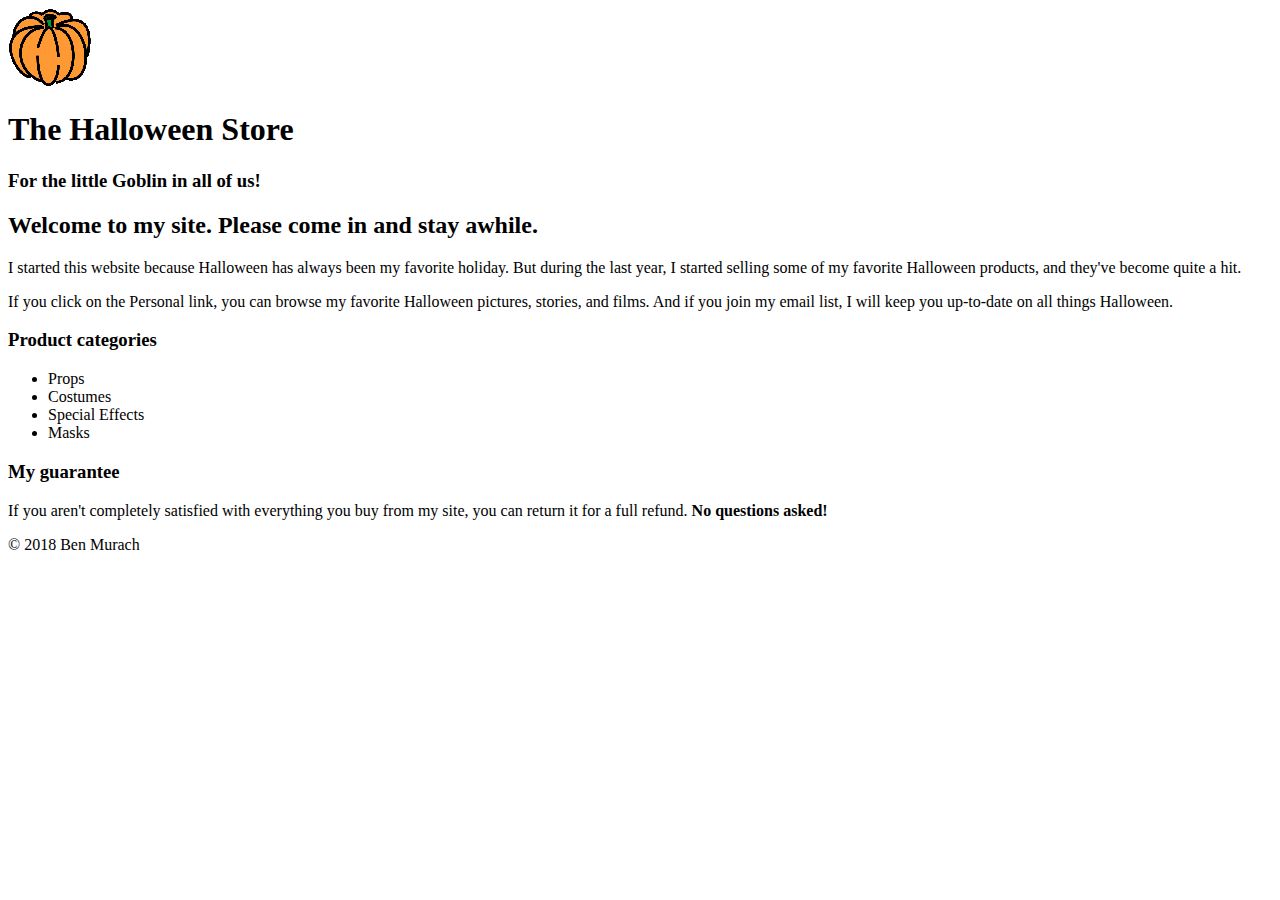
==== index.html @ 9a7944f4 "January 30" ====
<!DOCTYPE html>

<html lang="en">
<head>
	<meta charset="utf-8" />
	<title></title>
</head>

<body>
	<header>
		<img src="images/pumpkin.gif" alt="A pumpkin">
		<h1>The Halloween Store</h1>
		<h3>For the little Goblin in all of us!</h3>

	</header>

	<main>
		<h2>Welcome to my site. Please come in and stay awhile.</h2>

		<p>I started this website because Halloween has always been my favorite holiday. But during the last year, I started selling some of my favorite Halloween products, and they've become quite a hit. </p>

		<p>If you click on the Personal link, you can browse my favorite Halloween pictures, stories, and films. And if you join my email list, I will keep you up-to-date on all things Halloween.</p>

		<h3>Product categories</h3>
		<ul>
			<li>Props</li>
			<li>Costumes</li>
			<li>Special Effects</li>
			<li>Masks</li>
		</ul>
		<h3>My guarantee</h3>
		<p>If you aren't completely satisfied with everything you buy from my site, you can return it for a full refund. <b>No questions asked!</b></p>
	</main>

	<footer>
		<p>&copy; 2018 Ben Murach</p>
	</footer>
</body>
</html>
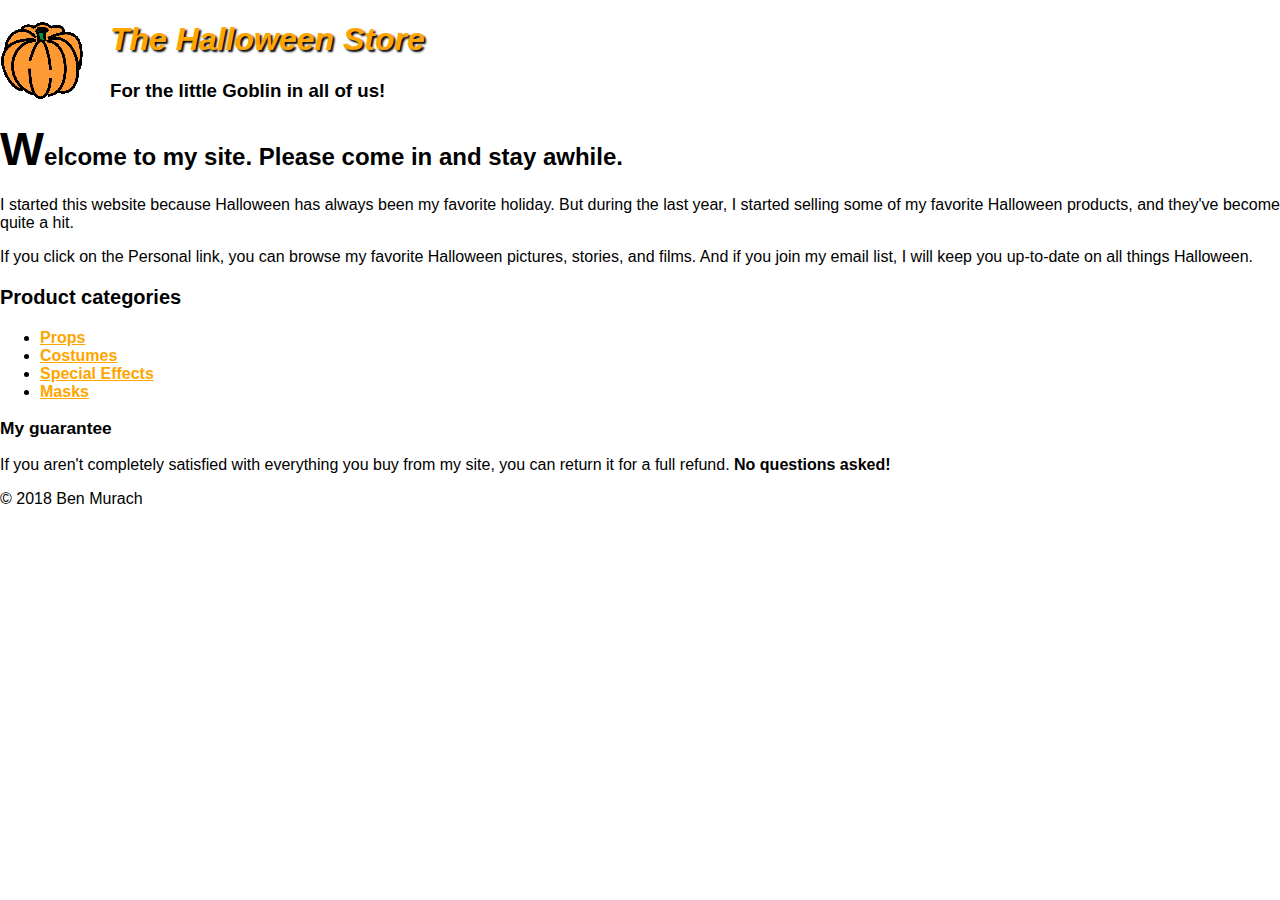
==== commit 85dc873a: "comment" ====
--- a/index.html
+++ b/index.html
@@ -4,6 +4,8 @@
 <head>
 	<meta charset="utf-8" />
 	<title></title>
+	<link rel="stylesheet" href="styles/normalize.css" type="text/css">
+	<link rel="stylesheet" href="styles/main.css" type="text/css">
 </head>
 
 <body>
@@ -23,12 +25,12 @@
 
 		<h3>Product categories</h3>
 		<ul>
-			<li>Props</li>
-			<li>Costumes</li>
-			<li>Special Effects</li>
-			<li>Masks</li>
+			<li><a href="products/props.html">Props</a></li>
+			<li><a href="products/costumes.html">Costumes</a></li>
+			<li><a href="products/special.html">Special Effects</a></li>
+			<li><a href="products/masks.html">Masks</a></li>
 		</ul>
-		<h3>My guarantee</h3>
+		<h3 id="gurantee">My guarantee</h3>
 		<p>If you aren't completely satisfied with everything you buy from my site, you can return it for a full refund. <b>No questions asked!</b></p>
 	</main>
 
--- a/styles/main.css
+++ b/styles/main.css
@@ -0,0 +1,19 @@
+body {font-family: sans-serif;}
+
+header img {float: left;
+            margin-right: 25px;}
+
+header h1 {color: orange;
+            font-style: italic;
+            text-shadow: 2px 2px 2px black;}
+
+main h2::first-letter {font-size: 35pt;}
+
+main h3 {font-size: 15pt;}
+
+#gurantee {font-size: 13pt;}
+
+a {color: orange;
+    font-weight: bold;}
+
+a:focus, a:hover {color: green;}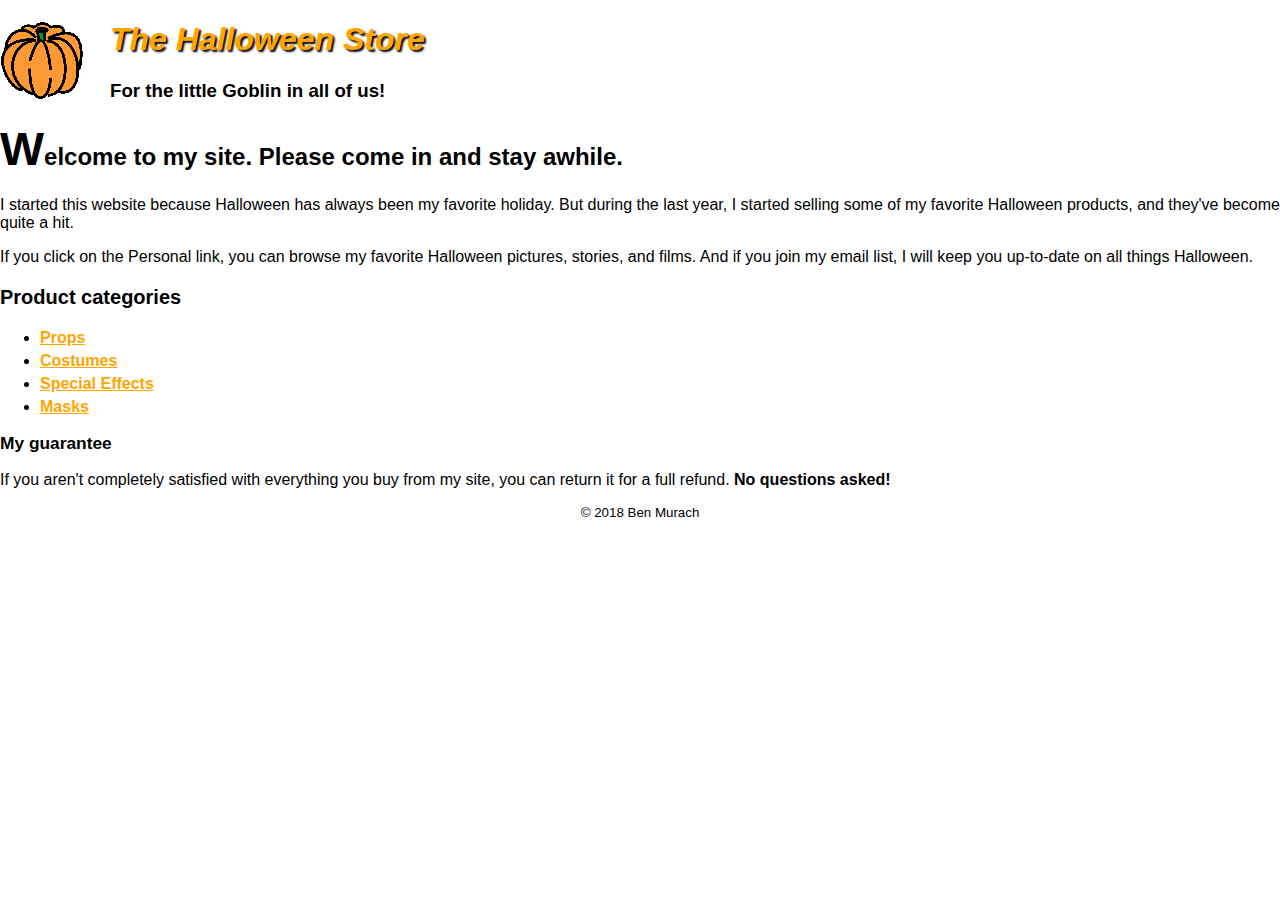
==== commit bd67e6f1: "comment" ====
--- a/index.html
+++ b/index.html
@@ -3,7 +3,7 @@
 <html lang="en">
 <head>
 	<meta charset="utf-8" />
-	<title></title>
+	<title>Halloween Store</title>
 	<link rel="stylesheet" href="styles/normalize.css" type="text/css">
 	<link rel="stylesheet" href="styles/main.css" type="text/css">
 </head>
--- a/styles/main.css
+++ b/styles/main.css
@@ -16,4 +16,9 @@
 a {color: orange;
     font-weight: bold;}
 
-a:focus, a:hover {color: green;}+a:focus, a:hover {color: green;}
+
+ul li {margin-bottom: 5px;}
+
+footer {font-size: smaller;
+        text-align: center;}